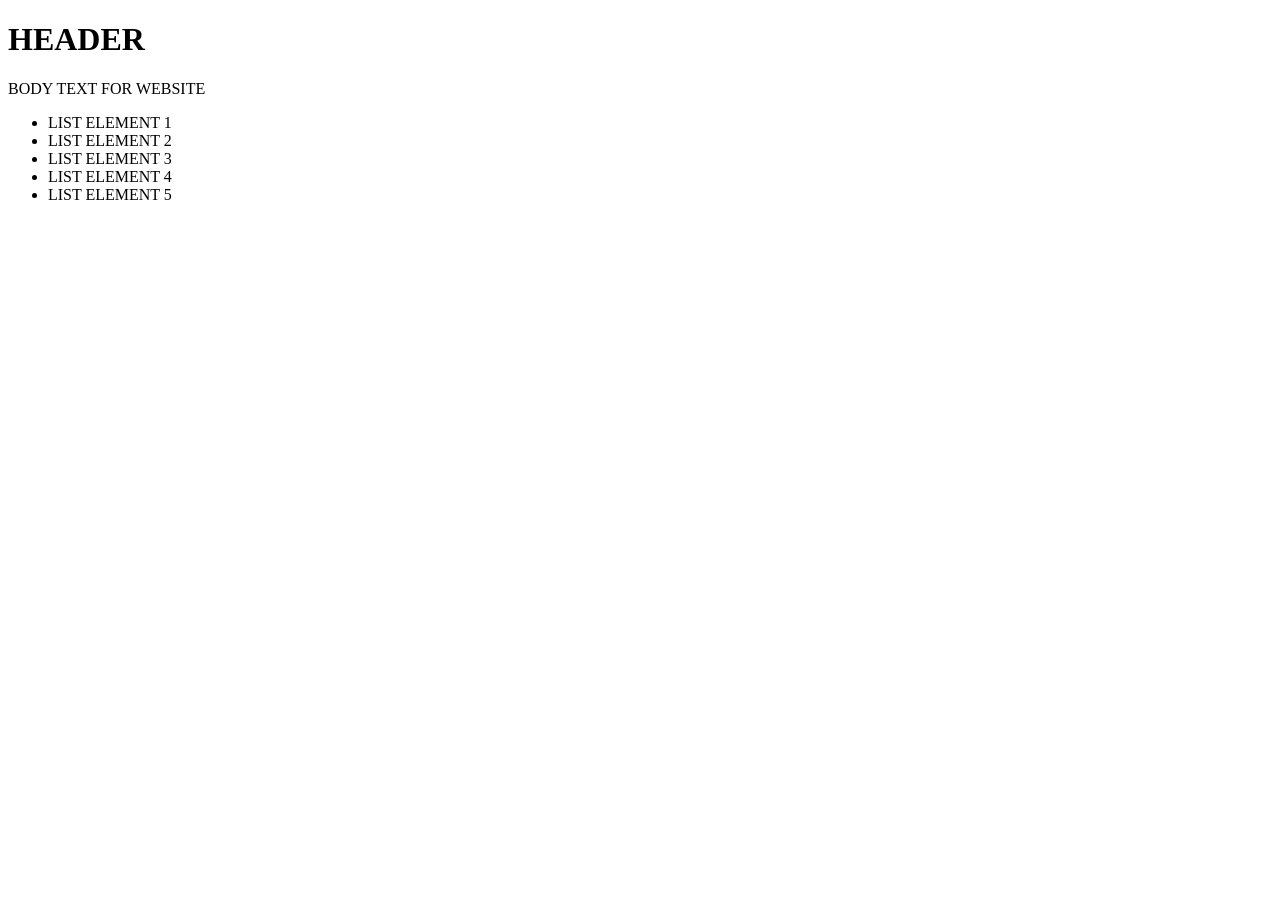
==== index.html @ f7f3ff9c "rename branching-merging.html to index.html for GH Pages support" ====
<!DOCTYPE html>
<html lang="en-US">
<head>
  <title>Restaurant Webpage V1</title>
</head>

<body>
  <h1>HEADER</h1>

  <p>BODY TEXT FOR WEBSITE</p>

  <ul>
    <li>LIST ELEMENT 1</li>
    <li>LIST ELEMENT 2</li>
    <li>LIST ELEMENT 3</li>
    <li>LIST ELEMENT 4</li>
    <li>LIST ELEMENT 5</li>
  </ul>

</body>
</html>
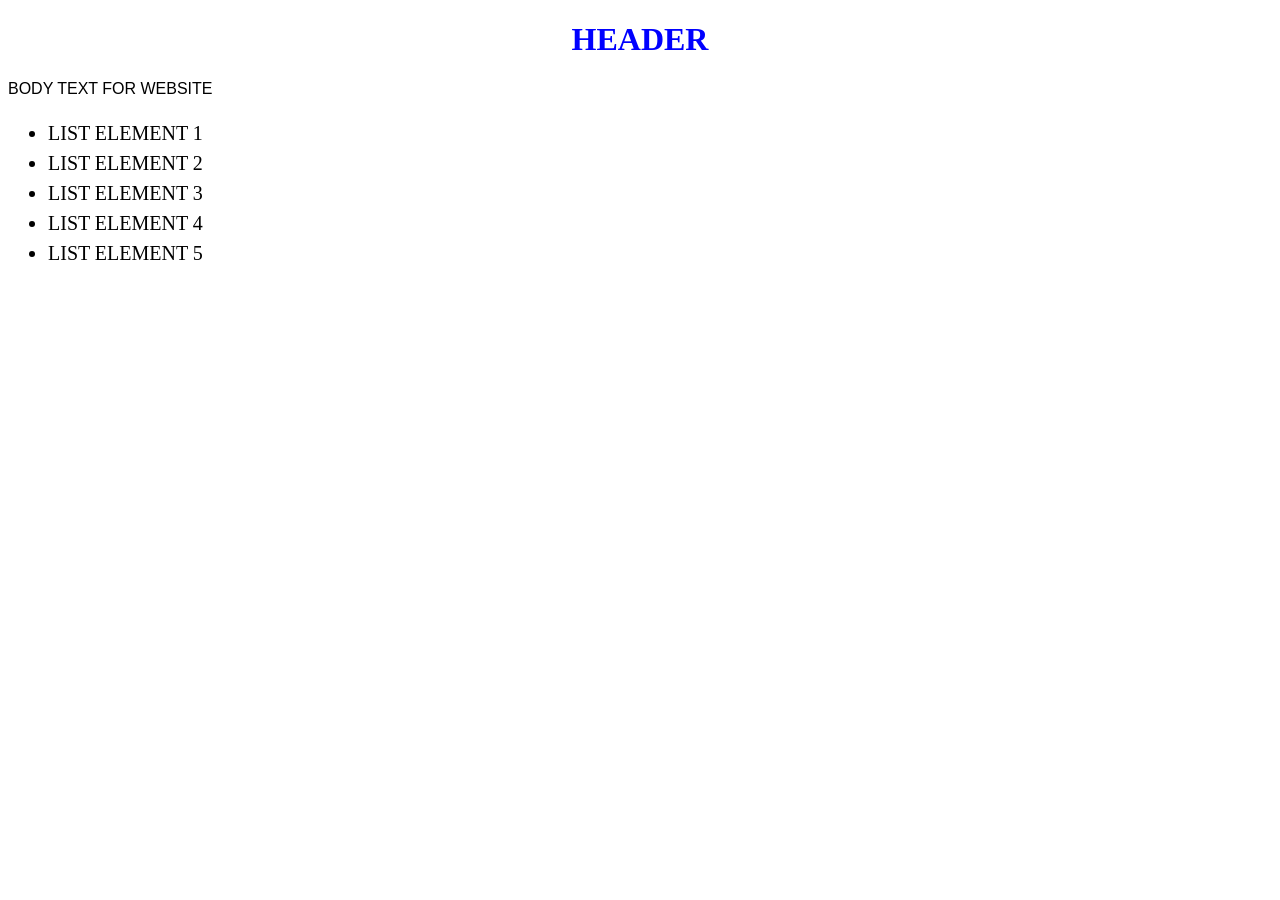
==== commit 4929775d: "add line of code that told site to recognize the css stylesheet" ====
--- a/index.html
+++ b/index.html
@@ -1,6 +1,7 @@
 <!DOCTYPE html>
 <html lang="en-US">
 <head>
+  <link href="css/style1.css" rel="stylesheet" type="text/css">
   <title>Restaurant Webpage V1</title>
 </head>
 
--- a/css/style1.css
+++ b/css/style1.css
@@ -0,0 +1,22 @@
+h1 
+{
+  color: blue;
+  text-align: center;
+}
+
+h2 
+{
+  font-style: italic;
+  text-align: center;
+}
+
+p 
+{
+  font-family: sans-serif;
+}
+
+ul 
+{
+  font-size: 20px;
+  line-height: 30px;
+}
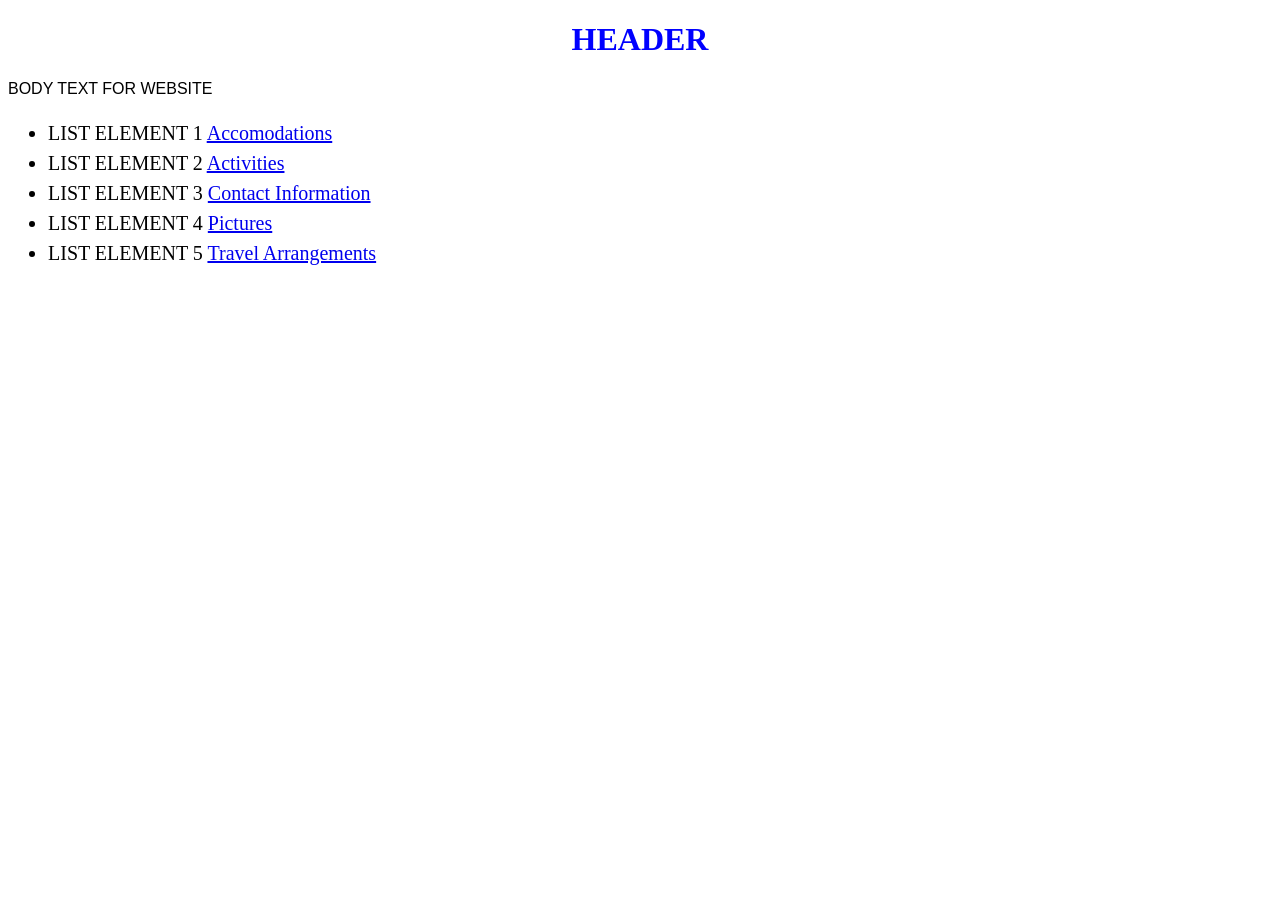
==== commit 043ecae3: "add links to the 5 other sites" ====
--- a/index.html
+++ b/index.html
@@ -11,11 +11,11 @@
   <p>BODY TEXT FOR WEBSITE</p>
 
   <ul>
-    <li>LIST ELEMENT 1</li>
-    <li>LIST ELEMENT 2</li>
-    <li>LIST ELEMENT 3</li>
-    <li>LIST ELEMENT 4</li>
-    <li>LIST ELEMENT 5</li>
+    <li>LIST ELEMENT 1 <a href="accomodations.html">Accomodations</a> </li>
+    <li>LIST ELEMENT 2 <a href="activities.html">Activities</a> </li>
+    <li>LIST ELEMENT 3 <a href="contact-information.html">Contact Information</a> </li>
+    <li>LIST ELEMENT 4 <a href="pictures.html">Pictures</a> </li>
+    <li>LIST ELEMENT 5 <a href="travel-arrangements.html">Travel Arrangements</a> </li>
   </ul>
 
 </body>
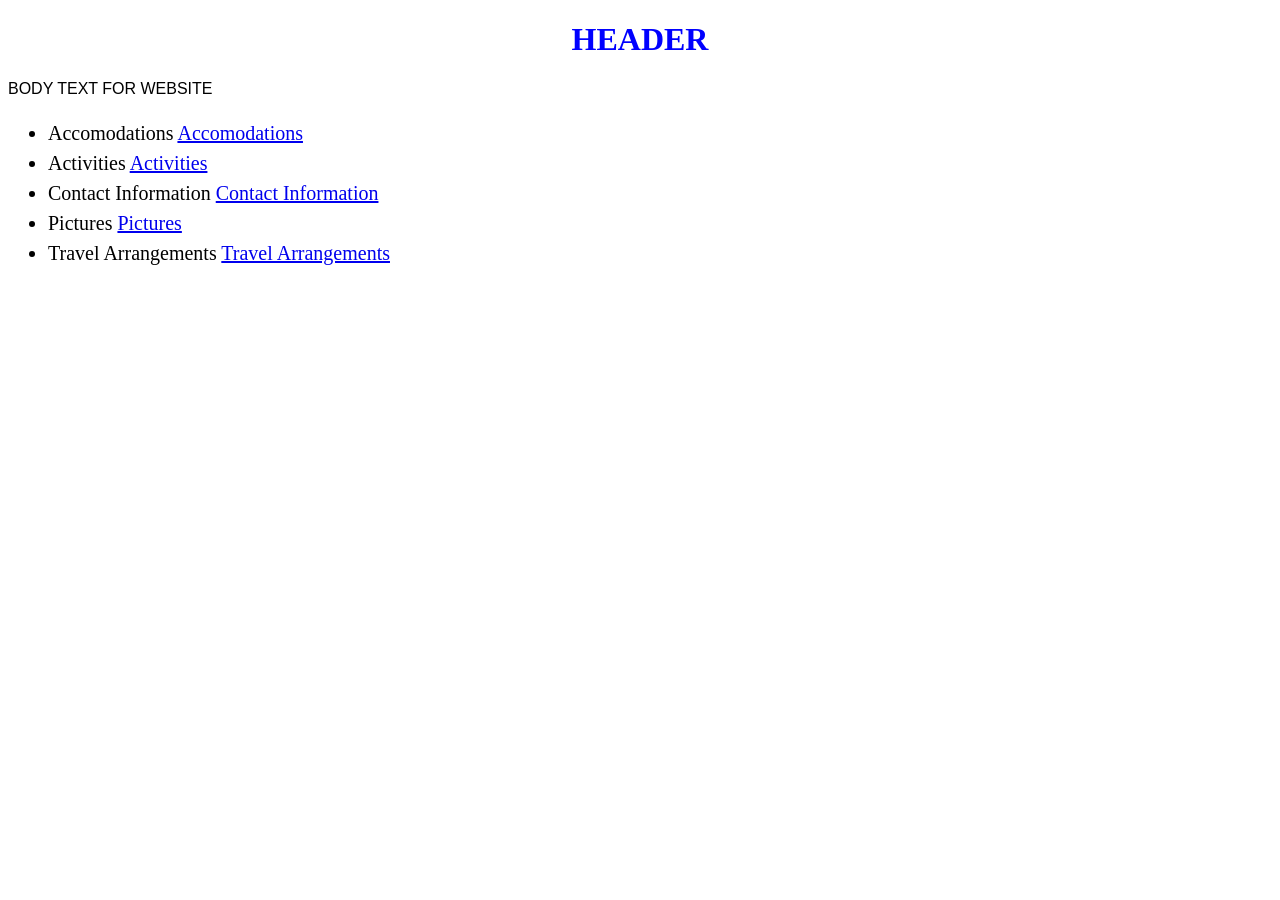
==== commit 0381318a: "copy branch to master manually" ====
--- a/index.html
+++ b/index.html
@@ -11,11 +11,11 @@
   <p>BODY TEXT FOR WEBSITE</p>
 
   <ul>
-    <li>LIST ELEMENT 1 <a href="accomodations.html">Accomodations</a> </li>
-    <li>LIST ELEMENT 2 <a href="activities.html">Activities</a> </li>
-    <li>LIST ELEMENT 3 <a href="contact-information.html">Contact Information</a> </li>
-    <li>LIST ELEMENT 4 <a href="pictures.html">Pictures</a> </li>
-    <li>LIST ELEMENT 5 <a href="travel-arrangements.html">Travel Arrangements</a> </li>
+    <li>Accomodations <a href="accomodations.html">Accomodations</a> </li>
+    <li>Activities <a href="activities.html">Activities</a> </li>
+    <li>Contact Information <a href="contact-information.html">Contact Information</a> </li>
+    <li>Pictures <a href="pictures.html">Pictures</a> </li>
+    <li>Travel Arrangements <a href="travel-arrangements.html">Travel Arrangements</a> </li>
   </ul>
 
 </body>
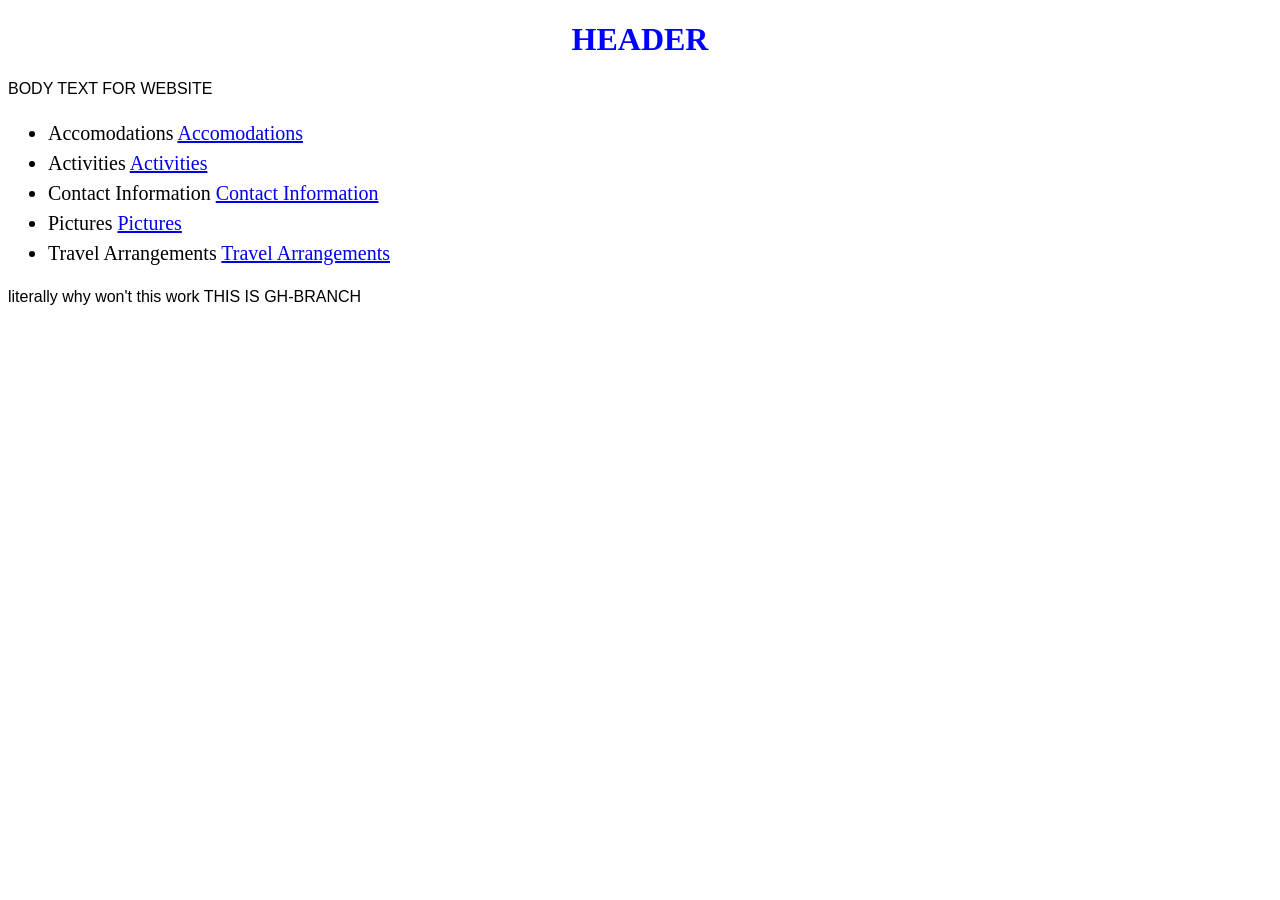
==== commit 0c3b60c5: "attempt 4 on push to gh-pages" ====
--- a/index.html
+++ b/index.html
@@ -18,5 +18,7 @@
     <li>Travel Arrangements <a href="travel-arrangements.html">Travel Arrangements</a> </li>
   </ul>
 
+  <p>literally why won't this work THIS IS GH-BRANCH</p>
+
 </body>
 </html>
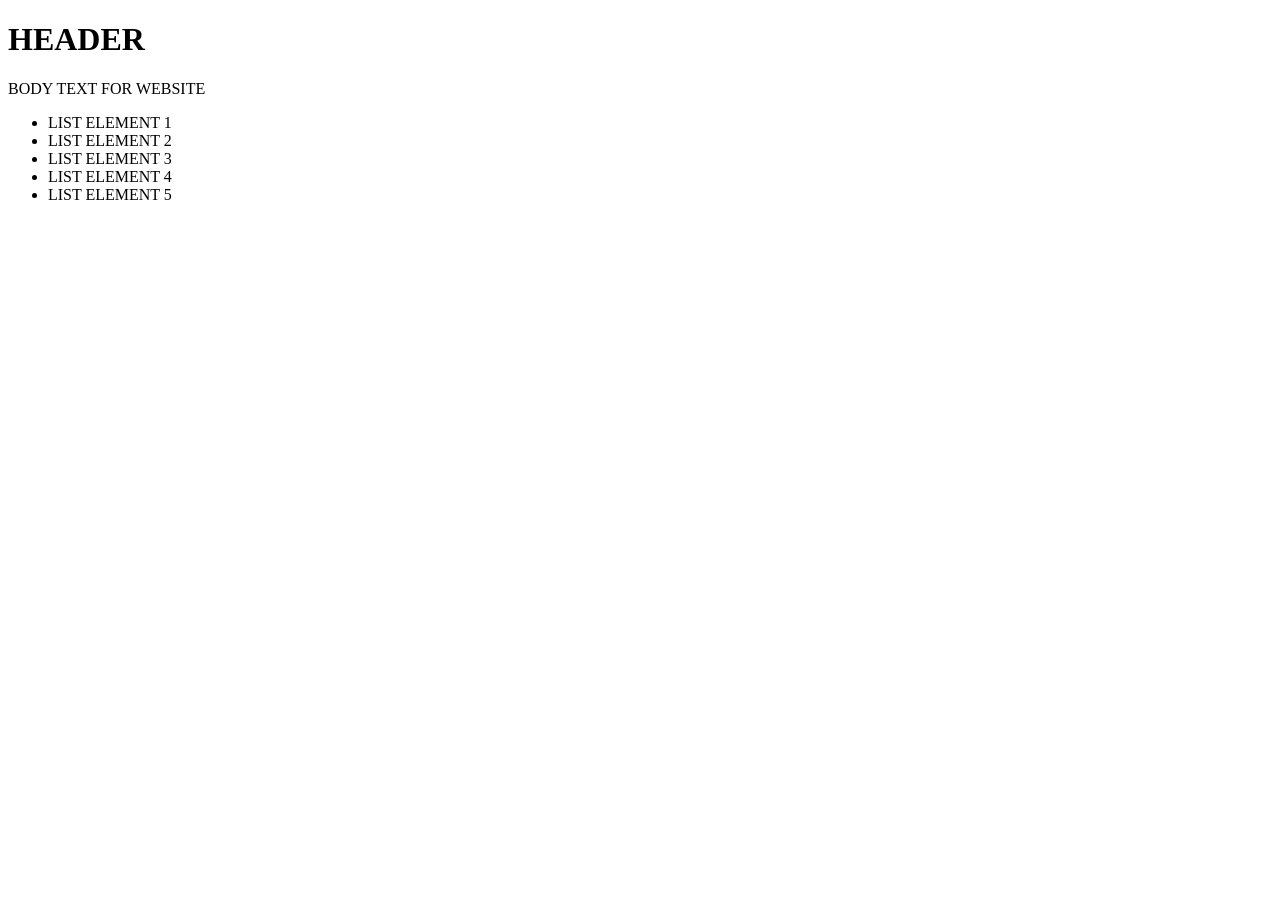
==== commit 1945f44b: "push everything to main" ====
--- a/index.html
+++ b/index.html
@@ -1,7 +1,6 @@
 <!DOCTYPE html>
 <html lang="en-US">
 <head>
-  <link href="css/style1.css" rel="stylesheet" type="text/css">
   <title>Restaurant Webpage V1</title>
 </head>
 
@@ -11,14 +10,12 @@
   <p>BODY TEXT FOR WEBSITE</p>
 
   <ul>
-    <li>Accomodations <a href="accomodations.html">Accomodations</a> </li>
-    <li>Activities <a href="activities.html">Activities</a> </li>
-    <li>Contact Information <a href="contact-information.html">Contact Information</a> </li>
-    <li>Pictures <a href="pictures.html">Pictures</a> </li>
-    <li>Travel Arrangements <a href="travel-arrangements.html">Travel Arrangements</a> </li>
+    <li>LIST ELEMENT 1</li>
+    <li>LIST ELEMENT 2</li>
+    <li>LIST ELEMENT 3</li>
+    <li>LIST ELEMENT 4</li>
+    <li>LIST ELEMENT 5</li>
   </ul>
-
-  <p>literally why won't this work THIS IS GH-BRANCH</p>
 
 </body>
 </html>
